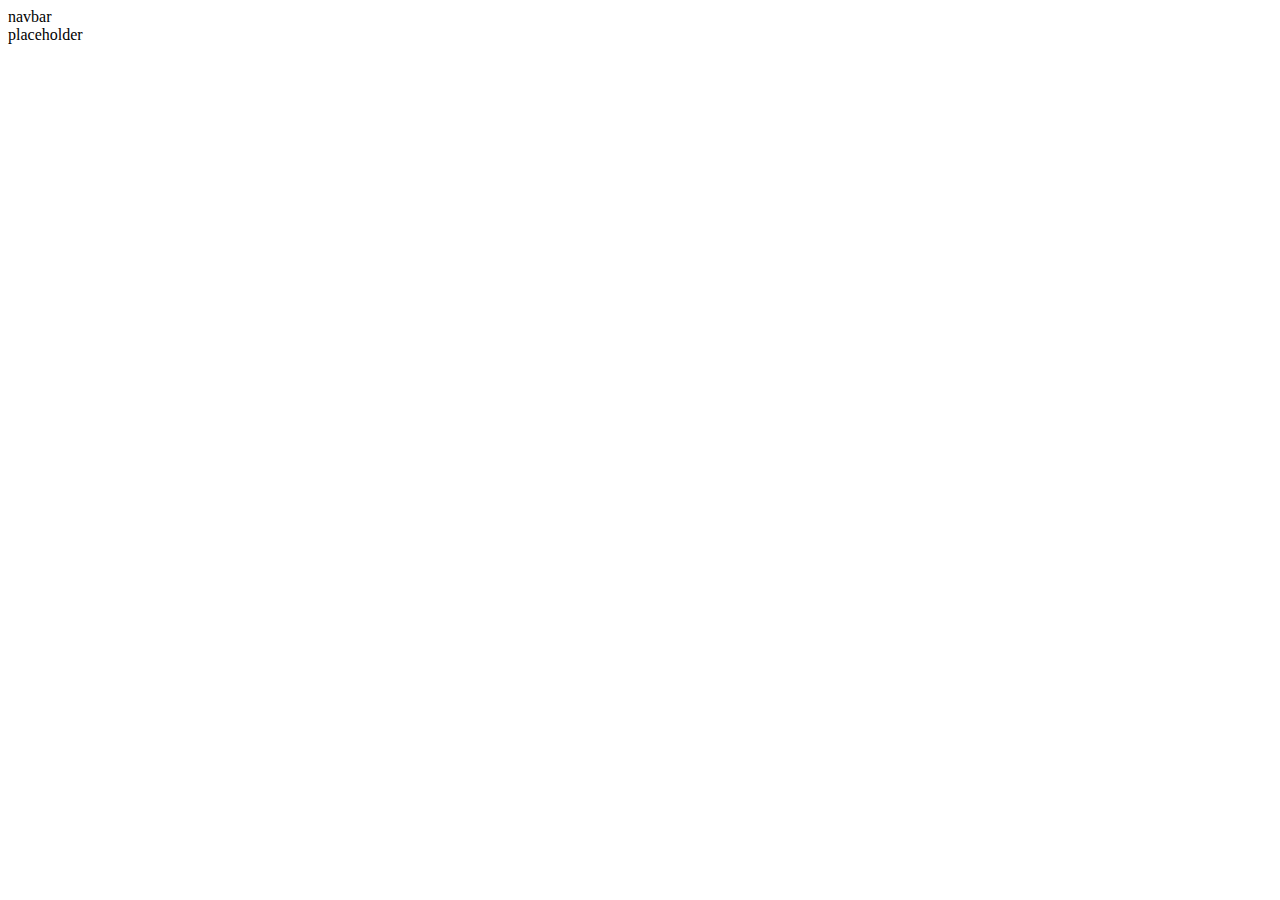
==== src/main/resources/templates/index.html @ 093d64ab "Major additions to functionality" ====
<!DOCTYPE html>
<html xmlns:th="http://www.thymeleaf.org">
<head th:replace="fragments/head :: head('home')">
    <title>placeholder title</title>
</head>
<body>

<nav th:replace="fragments/navbar :: navbar('home')">navbar</nav>

<div class="container">
    <div class="row">
        <div class="col">placeholder</div>
    </div>
</div>

<script src="webjars/bootstrap/4.0.0-2/js/bootstrap.min.js"></script>

</body>
</html>
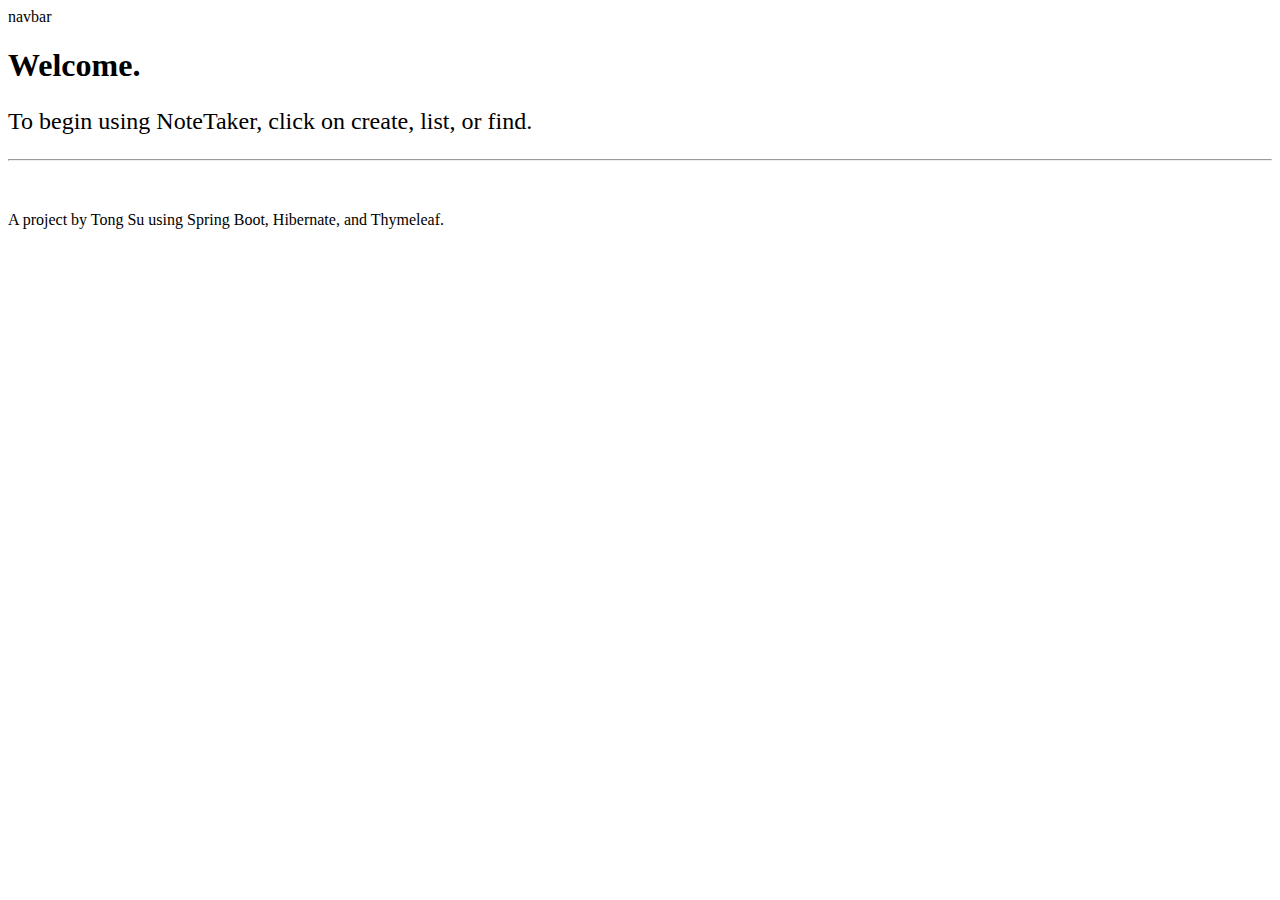
==== commit 60339e9e: "Implemented home, create, and error pages" ====
--- a/src/main/resources/templates/index.html
+++ b/src/main/resources/templates/index.html
@@ -4,12 +4,14 @@
     <title>placeholder title</title>
 </head>
 <body>
-
-<nav th:replace="fragments/navbar :: navbar('home')">navbar</nav>
-
 <div class="container">
-    <div class="row">
-        <div class="col">placeholder</div>
+    <nav th:replace="fragments/navbar :: navbar('home')">navbar</nav>
+    <div class="jumbotron">
+        <h1 class="display-1 text-center">Welcome.</h1>
+        <p class="text-center lead" style="font-size: 150%;">To begin using NoteTaker, click on create, list, or find. </p>
+        <hr>
+        <p>&nbsp;</p>
+        <p class="small text-center">A project by Tong Su using Spring Boot, Hibernate, and Thymeleaf.</p>
     </div>
 </div>
 
